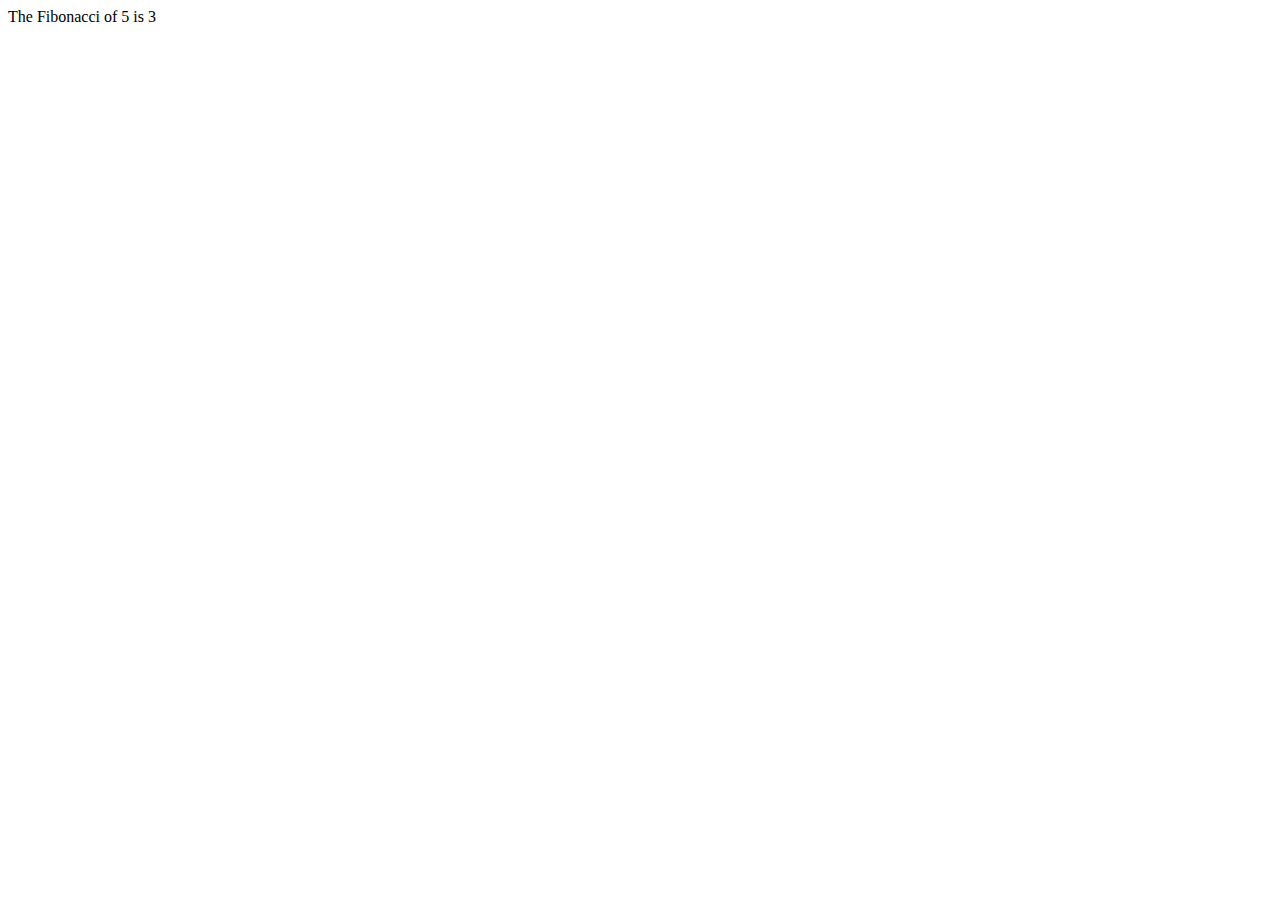
==== .github/index.html @ 6aaecd61 "Fibonacci milestone1" ====
<!DOCTYPE html>
<html lang="en">
<head>
    <meta charset="UTF-8">
    <meta http-equiv="X-UA-Compatible" content="IE=edge">
    <meta name="viewport" content="width=device-width, initial-scale=1.0">
    <title>Fibonacci</title>
</head>
<body>

    <span>The Fibonacci of</span>
    <span id="input">X</span>
    <span> is </span>
    <span id="output">Y</span>

    <script src="./js/fibo-js.js"></script>
</body>
</html>
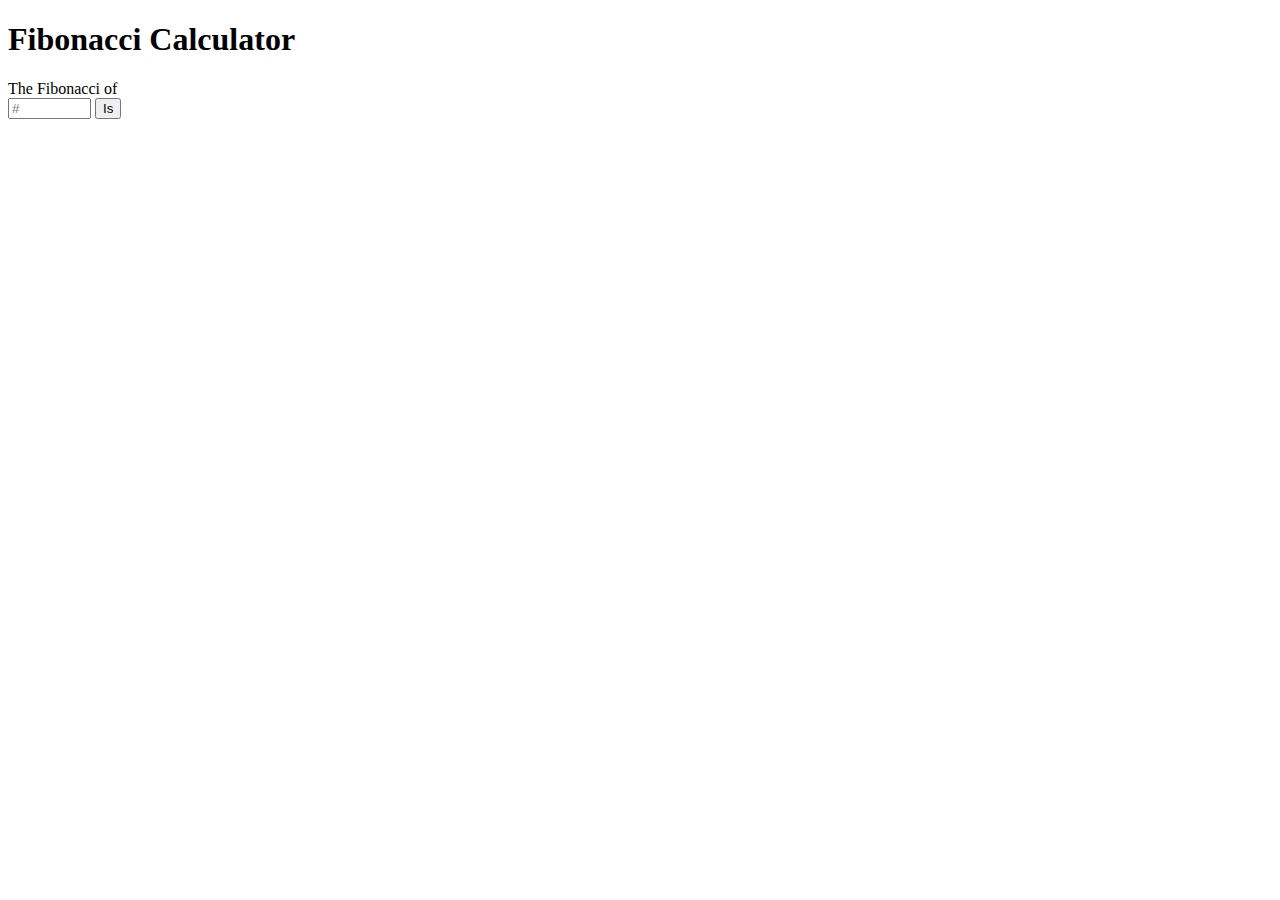
==== commit 066b7b42: "Milestone 3 completed - Avraham Kashy" ====
--- a/.github/index.html
+++ b/.github/index.html
@@ -5,14 +5,26 @@
     <meta http-equiv="X-UA-Compatible" content="IE=edge">
     <meta name="viewport" content="width=device-width, initial-scale=1.0">
     <title>Fibonacci</title>
+    <link href="https://cdn.jsdelivr.net/npm/bootstrap@5.2.0-beta1/dist/css/bootstrap.min.css" rel="stylesheet" integrity="sha384-0evHe/X+R7YkIZDRvuzKMRqM+OrBnVFBL6DOitfPri4tjfHxaWutUpFmBp4vmVor" crossorigin="anonymous">
+    <link rel="stylesheet" href="./css/styles.css">
 </head>
+
 <body>
 
-    <span>The Fibonacci of</span>
-    <span id="input">X</span>
-    <span> is </span>
-    <span id="output">Y</span>
+    <div class="container col">
+        
+        <h1 class="h1 row display-1 my-5">Fibonacci Calculator</h1>
+        
+            <div class="flex-row d-flex align-items-center py-3">
+                <div class="d-flex h3 mb-0">The Fibonacci of</div>
+                <input class="d-flex h3 mx-4 mb-0 inputWidth" id="fiboInput" type="number" placeholder="#">
+                <button id="myButton" type="d-flex button" class="h3 mb-0 btn btn btn-primary">Is</button>
+                <div id="fiboOutput" class="d-flex px-3 h3 mb-0"></div>
+            </div>
+        
+    </div>
 
     <script src="./js/fibo-js.js"></script>
+    <script src="https://cdn.jsdelivr.net/npm/bootstrap@5.2.0-beta1/dist/js/bootstrap.bundle.min.js" integrity="sha384-pprn3073KE6tl6bjs2QrFaJGz5/SUsLqktiwsUTF55Jfv3qYSDhgCecCxMW52nD2" crossorigin="anonymous"></script>
 </body>
 </html>--- a/.github/css/styles.css
+++ b/.github/css/styles.css
@@ -0,0 +1 @@
+.inputWidth {width: 75px;}
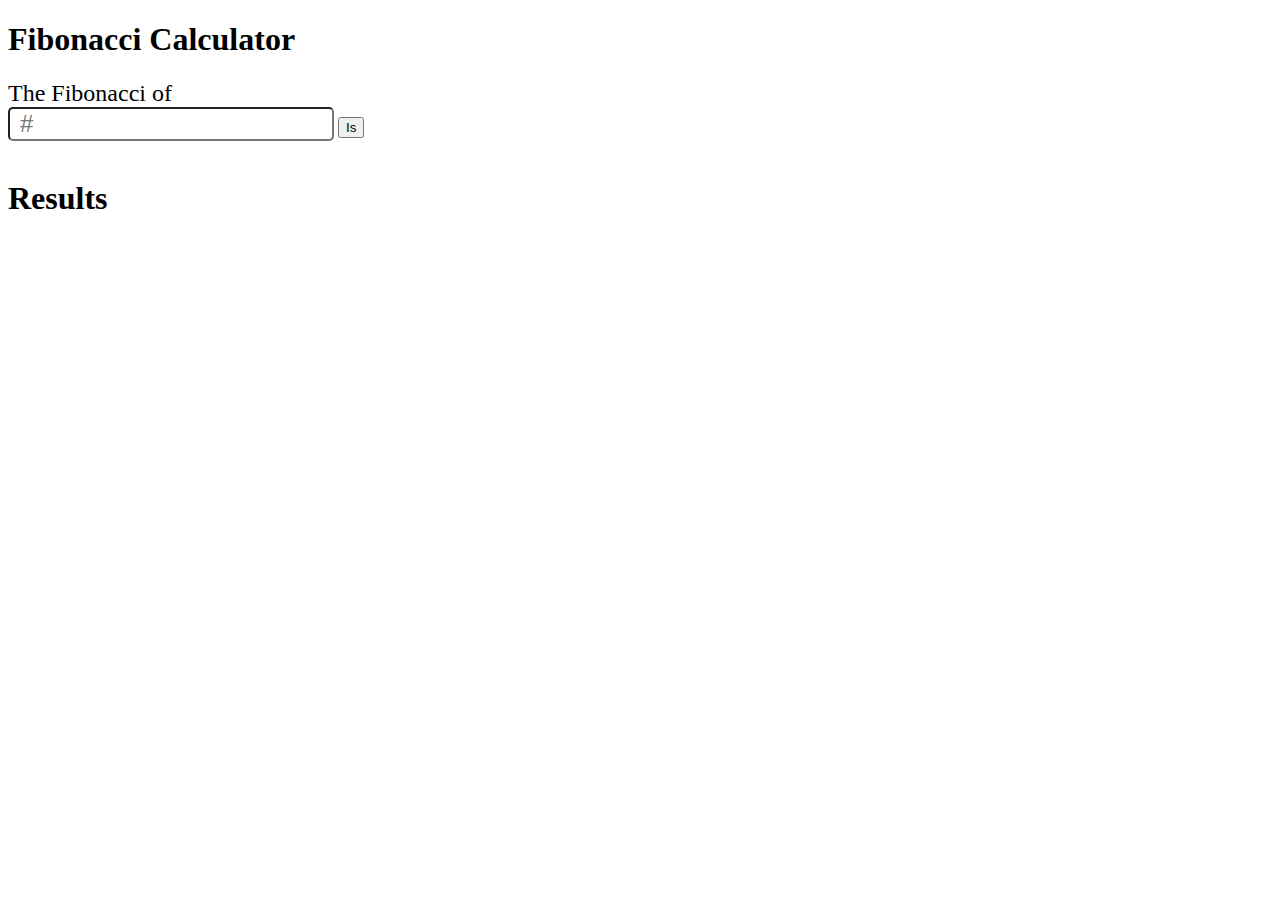
==== commit 73bb86a7: "Milesone 6 completed" ====
--- a/.github/index.html
+++ b/.github/index.html
@@ -11,18 +11,37 @@
 
 <body>
 
-    <div class="container col">
+    <div class="col m-5 px-4">
         
-        <h1 class="h1 row display-1 my-5">Fibonacci Calculator</h1>
+        <h1 class="h1 row display-1 mt-5 mb-4 mx-0">Fibonacci Calculator</h1>
         
             <div class="flex-row d-flex align-items-center py-3">
-                <div class="d-flex h3 mb-0">The Fibonacci of</div>
-                <input class="d-flex h3 mx-4 mb-0 inputWidth" id="fiboInput" type="number" placeholder="#">
-                <button id="myButton" type="d-flex button" class="h3 mb-0 btn btn btn-primary">Is</button>
-                <div id="fiboOutput" class="d-flex px-3 h3 mb-0"></div>
+                <div class="fiboCalcText d-flex mb-0">The Fibonacci of</div>
+                <input class="fiboCalcText d-flex pl-1 mx-3 mb-0 inputWidth" id="fiboInput" size="1" type="number" placeholder="#">
+                <button id="myButton" type="d-flex button" class="h3 mb-0 btn btn-primary">Is</button>
+                <div id="fiboOutput" class="d-flex px-3 mb-0 text-decoration-underline"></div>
+                <span id="sr-only" class="redText"></span>
             </div>
+            
+            <button  id="numLarger" type="button" class="d-felx hidden btn btn-danger" disabled></button>
+            
+        <div class="flex-row d-flex align-items-center">   
+            <h1 class="flex-row d-flex align-items-center py-3">Results</h1>   
+            <div id="spinnerChecking" class="spinner-border text-dark d-none mx-3" role="status"></div>
+        </div>
         
+        <div class="mt-3">
+            <span id="first" class="results fs-4 border-bottom pb-3 border-secondary"></span>
+        </div>
+        <div class="mt-3">
+            <span id="second" class="results fs-4 border-bottom pb-3 border-secondary"></span>
+        </div>
+        <div class="mt-3">
+            <span id="third" class="results fs-4 border-bottom pb-3 border-secondary"></span>
+        </div>
+
     </div>
+
 
     <script src="./js/fibo-js.js"></script>
     <script src="https://cdn.jsdelivr.net/npm/bootstrap@5.2.0-beta1/dist/js/bootstrap.bundle.min.js" integrity="sha384-pprn3073KE6tl6bjs2QrFaJGz5/SUsLqktiwsUTF55Jfv3qYSDhgCecCxMW52nD2" crossorigin="anonymous"></script>
--- a/.github/css/styles.css
+++ b/.github/css/styles.css
@@ -1 +1,35 @@
-.inputWidth {width: 75px;}
+/* Chrome, Safari, Edge, Opera */
+input::-webkit-outer-spin-button,
+input::-webkit-inner-spin-button {
+  -webkit-appearance: none;
+  margin: 0;
+}
+/* Firefox */
+input[type=number] {
+  -moz-appearance: textfield;
+}
+.fiboCalcText {
+  font-size: 24px;
+}
+.inputWidth {
+  padding-left: 10px;
+  border-radius: 5px; 
+}
+#numLarger {
+  background-color: #F2DEDE;
+  border: 1px solid #EBCCCC;
+  color: #A94442;
+  margin-left: 4.5rem;
+} 
+#fiboOutput {
+  font-weight: 700;
+  font-size: 24px;
+}
+.redText {  
+  color: red;
+}
+
+.hidden{
+  visibility: hidden;
+}
+
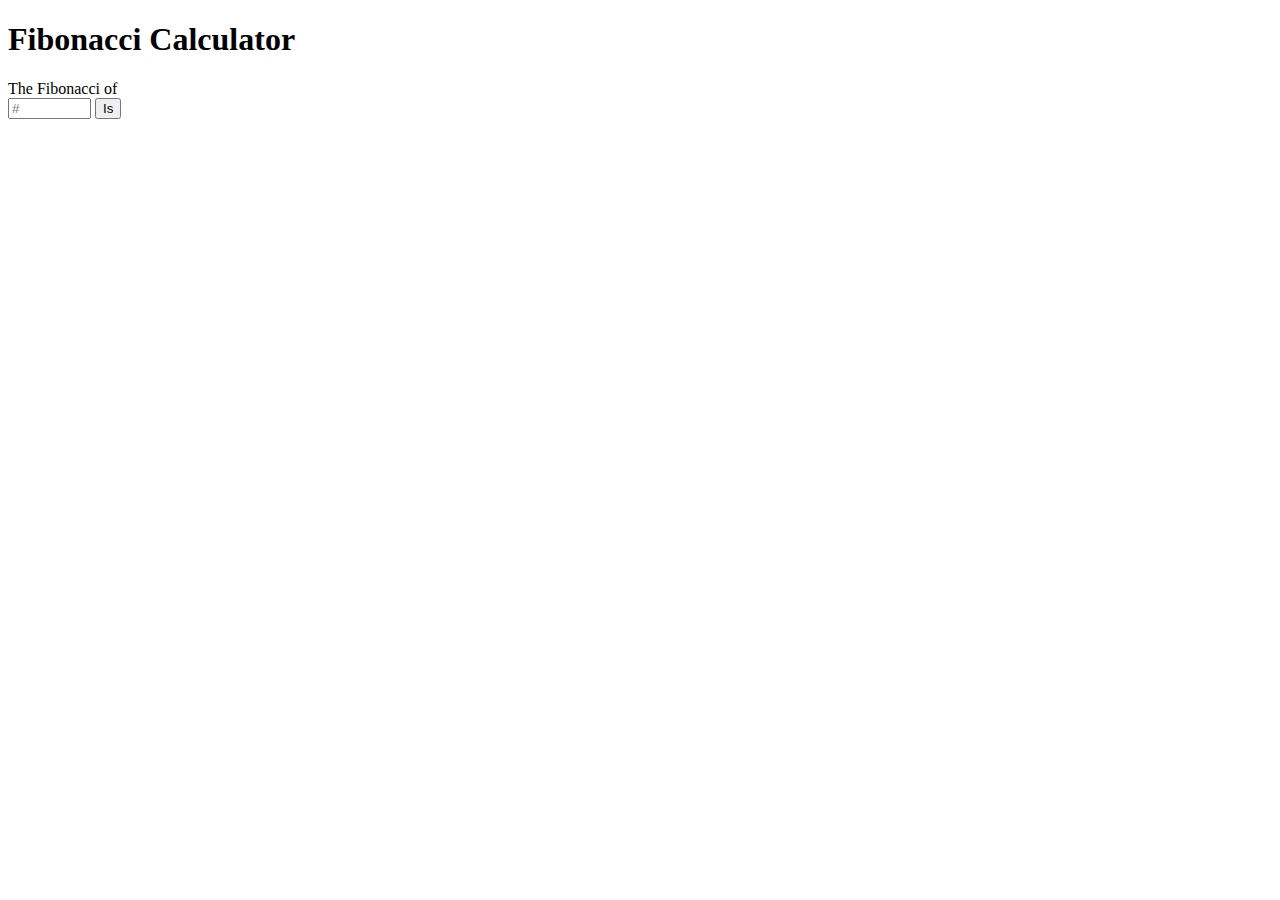
==== commit 29a2ef3d: "Revert "fix repo"" ====
--- a/.github/index.html
+++ b/.github/index.html
@@ -11,37 +11,24 @@
 
 <body>
 
-    <div class="col m-5 px-4">
+    <div class="container col">
         
-        <h1 class="h1 row display-1 mt-5 mb-4 mx-0">Fibonacci Calculator</h1>
+        <h1 class="h1 row display-1 my-5">Fibonacci Calculator</h1>
         
             <div class="flex-row d-flex align-items-center py-3">
-                <div class="fiboCalcText d-flex mb-0">The Fibonacci of</div>
-                <input class="fiboCalcText d-flex pl-1 mx-3 mb-0 inputWidth" id="fiboInput" size="1" type="number" placeholder="#">
-                <button id="myButton" type="d-flex button" class="h3 mb-0 btn btn-primary">Is</button>
-                <div id="fiboOutput" class="d-flex px-3 mb-0 text-decoration-underline"></div>
-                <span id="sr-only" class="redText"></span>
+                <div class="d-flex h3 mb-0">The Fibonacci of</div>
+                <input class="d-flex h3 mx-4 mb-0 inputWidth" id="fiboInput" type="number" placeholder="#">
+                <button id="myButton" type="d-flex button" class="h3 mb-0 btn btn btn-primary">Is</button>
+                <div id="fiboOutput" class="d-flex px-3 h3 mb-0"></div>
+                <div id="spinnerChecking" class="spinner-border text-primary d-none" role="status"></div>
+                <span id="sr-only"></span>
+                
             </div>
-            
-            <button  id="numLarger" type="button" class="d-felx hidden btn btn-danger" disabled></button>
-            
-        <div class="flex-row d-flex align-items-center">   
-            <h1 class="flex-row d-flex align-items-center py-3">Results</h1>   
-            <div id="spinnerChecking" class="spinner-border text-dark d-none mx-3" role="status"></div>
-        </div>
+            <div class="half w-25 d-flex justify-content-end">
+                <div id="numLarger" class="d-flex h5 mb-0 text-danger"></div>
+            </div>
         
-        <div class="mt-3">
-            <span id="first" class="results fs-4 border-bottom pb-3 border-secondary"></span>
-        </div>
-        <div class="mt-3">
-            <span id="second" class="results fs-4 border-bottom pb-3 border-secondary"></span>
-        </div>
-        <div class="mt-3">
-            <span id="third" class="results fs-4 border-bottom pb-3 border-secondary"></span>
-        </div>
-
     </div>
-
 
     <script src="./js/fibo-js.js"></script>
     <script src="https://cdn.jsdelivr.net/npm/bootstrap@5.2.0-beta1/dist/js/bootstrap.bundle.min.js" integrity="sha384-pprn3073KE6tl6bjs2QrFaJGz5/SUsLqktiwsUTF55Jfv3qYSDhgCecCxMW52nD2" crossorigin="anonymous"></script>
--- a/.github/css/styles.css
+++ b/.github/css/styles.css
@@ -1,35 +1 @@
-/* Chrome, Safari, Edge, Opera */
-input::-webkit-outer-spin-button,
-input::-webkit-inner-spin-button {
-  -webkit-appearance: none;
-  margin: 0;
-}
-/* Firefox */
-input[type=number] {
-  -moz-appearance: textfield;
-}
-.fiboCalcText {
-  font-size: 24px;
-}
-.inputWidth {
-  padding-left: 10px;
-  border-radius: 5px; 
-}
-#numLarger {
-  background-color: #F2DEDE;
-  border: 1px solid #EBCCCC;
-  color: #A94442;
-  margin-left: 4.5rem;
-} 
-#fiboOutput {
-  font-weight: 700;
-  font-size: 24px;
-}
-.redText {  
-  color: red;
-}
-
-.hidden{
-  visibility: hidden;
-}
-
+.inputWidth {width: 75px;}
